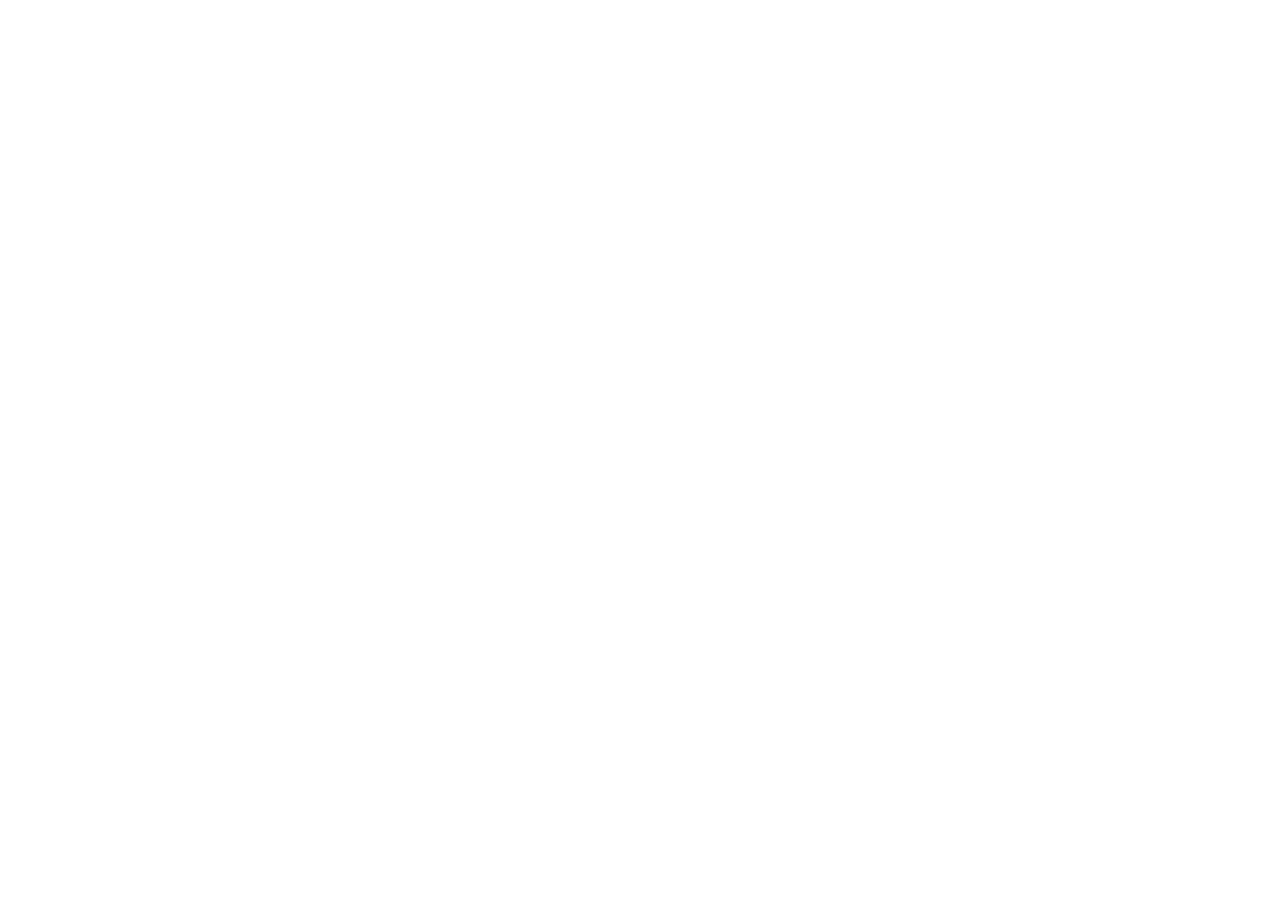
==== contact.html @ a7915999 "added more htmls" ====
<!DOCTYPE html>
<html lang="en">
<head>
    <meta charset="UTF-8">
    <meta http-equiv="X-UA-Compatible" content="IE=edge">
    <meta name="viewport" content="width=device-width, initial-scale=1.0">
    <title>Document</title>
</head>
<body>
    
</body>
</html>
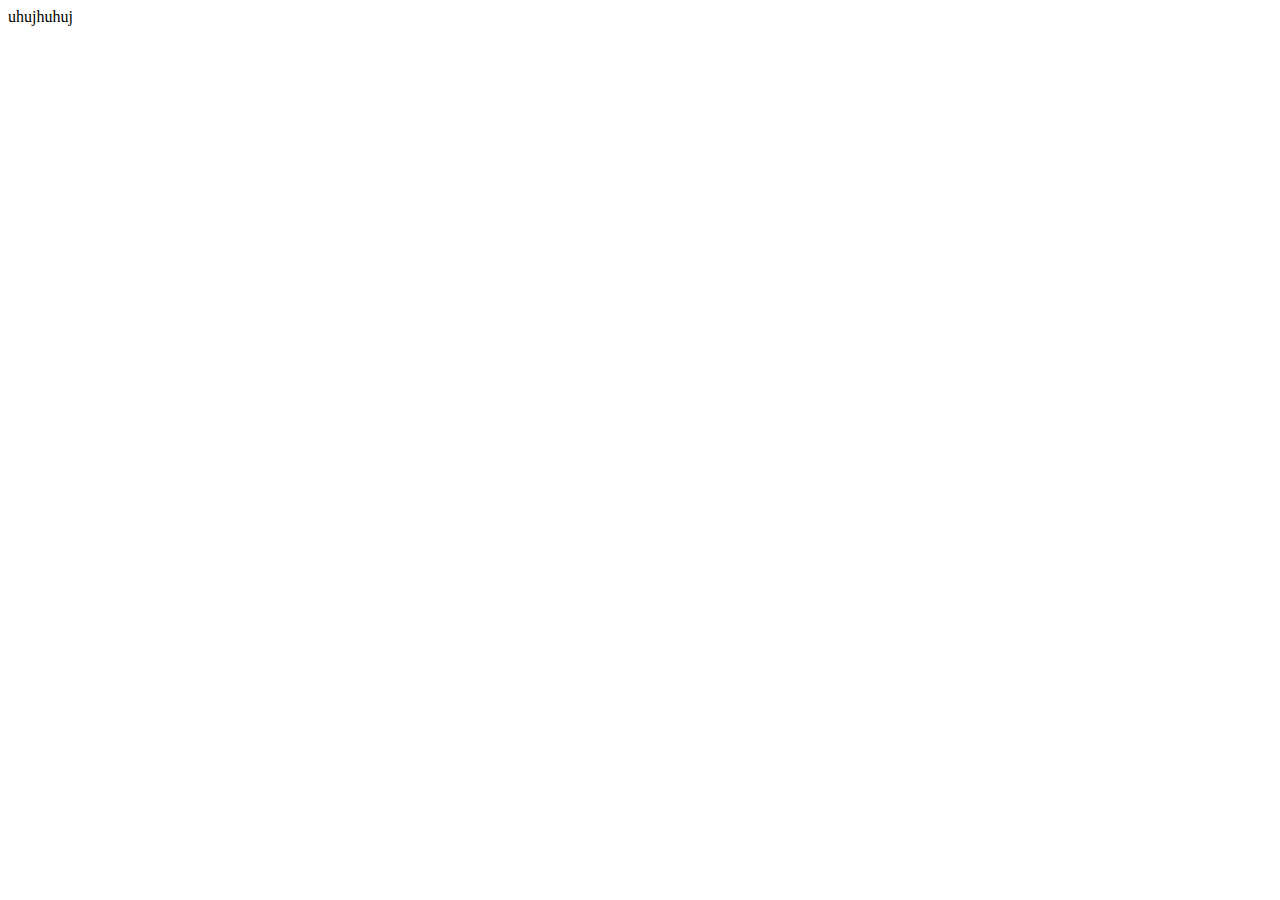
==== commit 321bc892: "ignoring some files and added gitignore" ====
--- a/contact.html
+++ b/contact.html
@@ -7,6 +7,6 @@
     <title>Document</title>
 </head>
 <body>
-    
+    uhujhuhuj
 </body>
 </html>